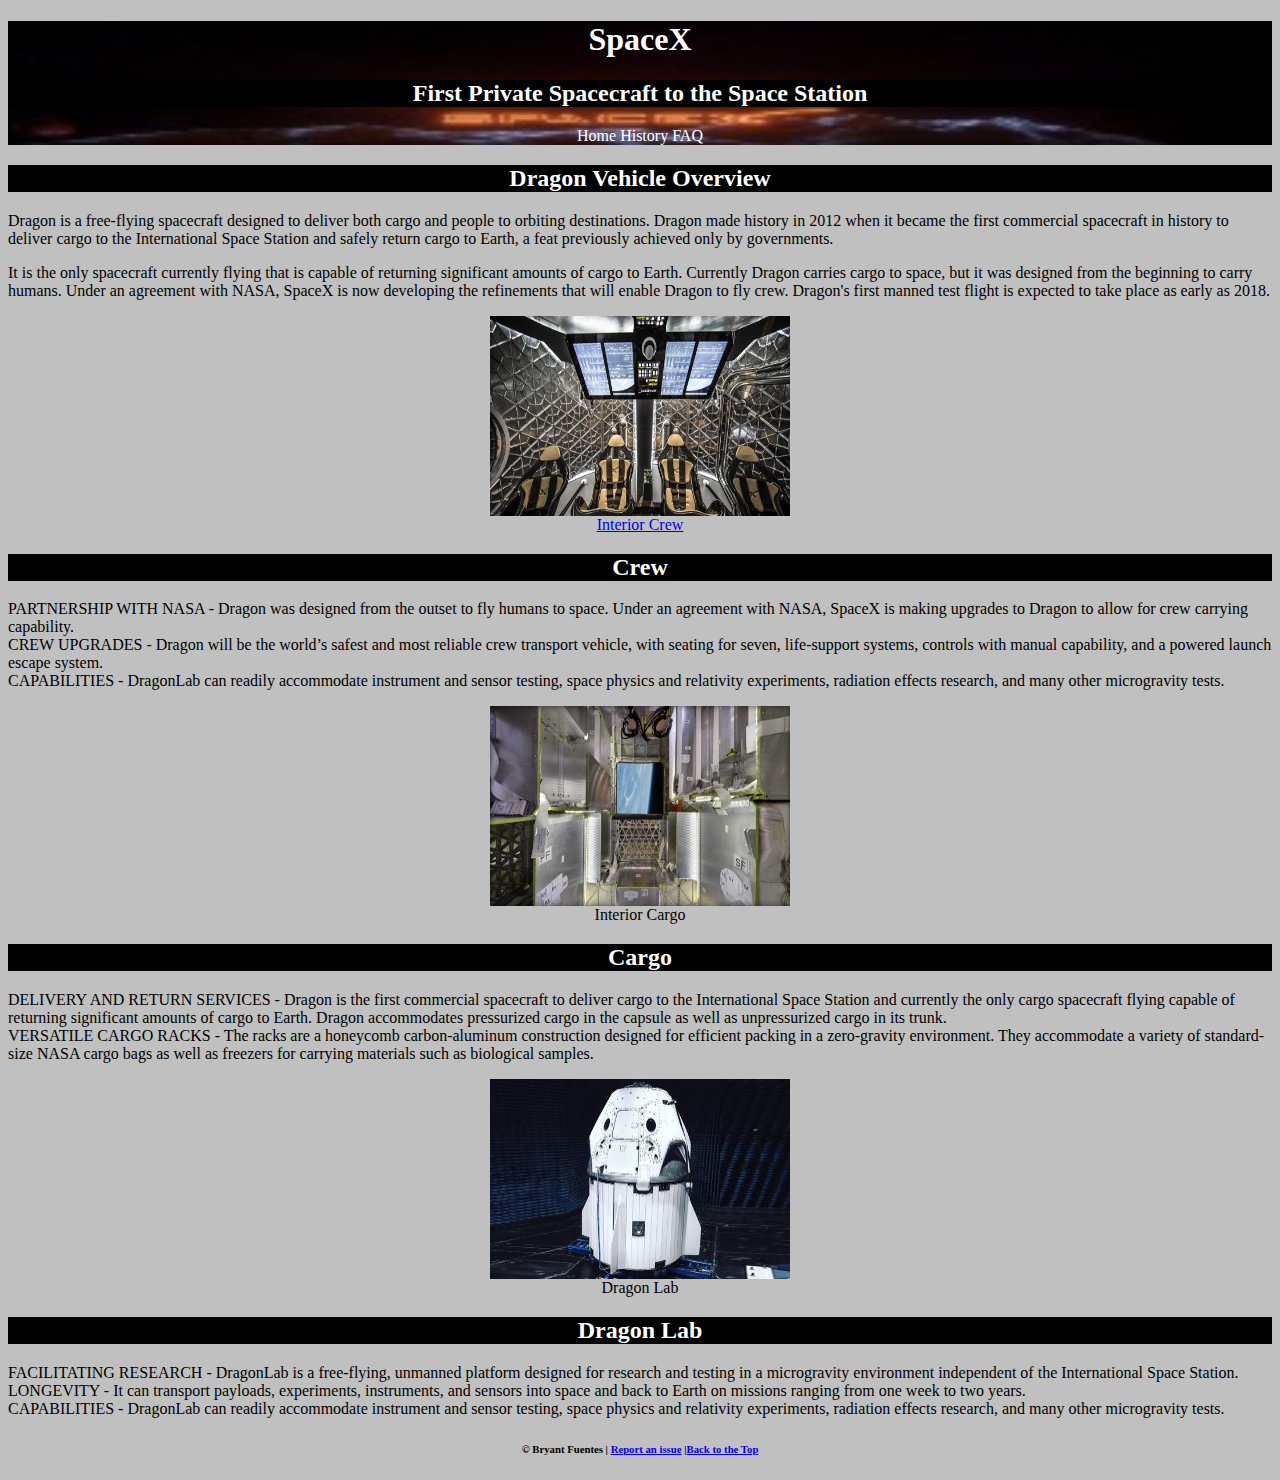
==== space-x.version2/index.html @ 7b195008 "JavascriptandGravit" ====
<!DOCTYPE html>
<html lang="en">

<head>
  <title>SpaceX Dragon</title>
  <meta charset="UTF-8" />
  <meta name="description" content="SpaceX,Dragon, Elon Musk, Innovation" />
  <meta name="author" content="Bryant Fuentes" />
  <meta name="robots" content="noindex">
  <link href="https://fonts.googleapis.com/css2?family=Lato&display=swap" rel="stylesheet">
  <link rel="stylesheet" href="assets/css/style.css" />
</head>

<body>
  <header role="banner" class="primary">
    <h1><a href="index.html">SpaceX</a></h1>
    <h2>First Private Spacecraft to the Space Station</h2>
    <nav role="navigation">
      <div class="sidenav">
        <a href="index.html">Home</a>
        <a href="history.html">History</a>
        <a href="faq.html">FAQ</a>
      </div>
    </nav>
  </header>
  <section id="content" class="container">
    <h2>Dragon Vehicle Overview</h2>
    <p>Dragon is a free-flying spacecraft designed to deliver both cargo and people to orbiting destinations. Dragon made history in 2012 when it became the first commercial spacecraft in history to deliver cargo to the International Space Station and safely return cargo to Earth, a feat previously achieved only by governments. </p>
    <p>It is the only spacecraft currently flying that is capable of returning significant amounts of cargo to Earth. Currently Dragon carries cargo to space, but it was designed from the beginning to carry humans. Under an agreement with NASA, SpaceX is now developing the refinements that will enable Dragon to fly crew. Dragon's first manned test flight is expected to take place as early as 2018.</p>
  </section>
  <section id="articles" class="container">
    <article class="post">
      <header>
        <figure>
          <a href="https://www.spacex.com"><img src="assets/img/crew.jpg" alt="Interior Crew Photo" />
          <figcaption>Interior Crew</figcaption>
        </figure>
        <h2> <a href="#" rel="bookmark" title="link to this post">Crew</a> </h2>
      </header>
      <ul>
          <li> PARTNERSHIP WITH NASA - Dragon was designed from the outset to fly humans to space. Under an agreement with NASA, SpaceX is making upgrades to Dragon to allow for crew carrying capability.</li>
          <li> CREW UPGRADES - Dragon will be the world’s safest and most reliable crew transport vehicle, with seating for seven, life-support systems, controls with manual capability, and a powered launch escape system.</li>
          <li> CAPABILITIES - DragonLab can readily accommodate instrument and sensor testing, space physics and relativity experiments, radiation effects research, and many other microgravity tests.</li>
      </ul>
    </article>
    <article class="post">
      <header>
        <figure>
          <img src="assets/img/interiorcargo1.jpg" alt="Interior Cargo Photo" />
          <figcaption>Interior Cargo</figcaption>
        </figure>
        <h2> <a href="#" rel="bookmark" title="link to this post">Cargo</a> </h2>
      </header>
      <ul>
          <li> DELIVERY AND RETURN SERVICES - Dragon is the first commercial spacecraft to deliver cargo to the International Space Station and currently the only cargo spacecraft flying capable of returning significant amounts of cargo to Earth. Dragon accommodates pressurized cargo in the capsule as well as unpressurized cargo in its trunk.</li>
          <li> VERSATILE CARGO RACKS - The racks are a honeycomb carbon-aluminum construction designed for efficient packing in a zero-gravity environment. They accommodate a variety of standard-size NASA cargo bags as well as freezers for carrying materials such as biological samples.</li>

      </ul>
      
    </article>
    <article class="post">
      <header>
        <figure>
          <img src="assets/img/DragonLab.jpg" alt="Dragon Lab Photo" />
          <figcaption>Dragon Lab</figcaption>
        </figure>
        <h2> <a href="#" rel="bookmark" title="link to this post">Dragon Lab</a> </h2>
      </header>
     <ul>
         <li> FACILITATING RESEARCH - DragonLab is a free-flying, unmanned platform designed for research and testing in a microgravity environment independent of the International Space Station.</li>
         <li> LONGEVITY - It can transport payloads, experiments, instruments, and sensors into space and back to Earth on missions ranging from one week to two years.</li>
         <li> CAPABILITIES - DragonLab can readily accommodate instrument and sensor testing, space physics and relativity experiments, radiation effects research, and many other microgravity tests.</li>
     </ul>
    </article>
  </section>
  <aside role="complementary">
    <div class="container">
    </div>
  </aside>
  <footer id="colophon" role="contentinfo">
    <h6>&copy; Bryant Fuentes | <a href="mailto:bfuentes@ualr.edu">Report an issue</a> |<a href="#top">Back to the Top</a></h6>
  </footer>
</body>

</html>
---- space-x.version2/assets/css/style.css ----
.primary{
 background-image:url("../../assets/img/frame41.jpg");
 background-repeat:no-repeat;
 background-size:100%;
 text-align:center;
}
.primary a:link, .primary a:visited{
    color:white;
    text-decoration:none;
}
.primary img{
     display: block;
  margin-left: auto;
  padding-top:50px;
  border-radius:10px;
  margin-right: auto;
}  
body{
    background-color:#C0C0C0;
}
  
ul {
  list-style-type: none;
  margin: 0;
  padding: 0;
}
#content-h caption{
    font-size: 200%;
}
#content-h table{
    text-align:center;
    margin-left:auto;
    margin-right:auto;
    padding:5px;
    border:2px solid black;
}
#content-h th{
    text-align:center;
    border:2px solid black;
    background-color:white;
}

#content-f li{
    text-align:center;
    background-color:white;
}
#content-f p{
    padding:10px;
    text-align:left;
    background-color:#C0C0C0;
}
article{
    background-color:#C0C0C0;
}
img{
    display: block;
    margin-left: auto;
    margin-right: auto;
}
figcaption{
    text-align:center;
}
h1{
    
    text-align:center;
}
h2 a:link, h2 a:visited{
    color:white;
    text-decoration:none;
}
h2 a:hover{
    color:red;
}
h2{
    background-color:black;
    color:white;
    text-align:center;
}
h6{
text-align:center;
}
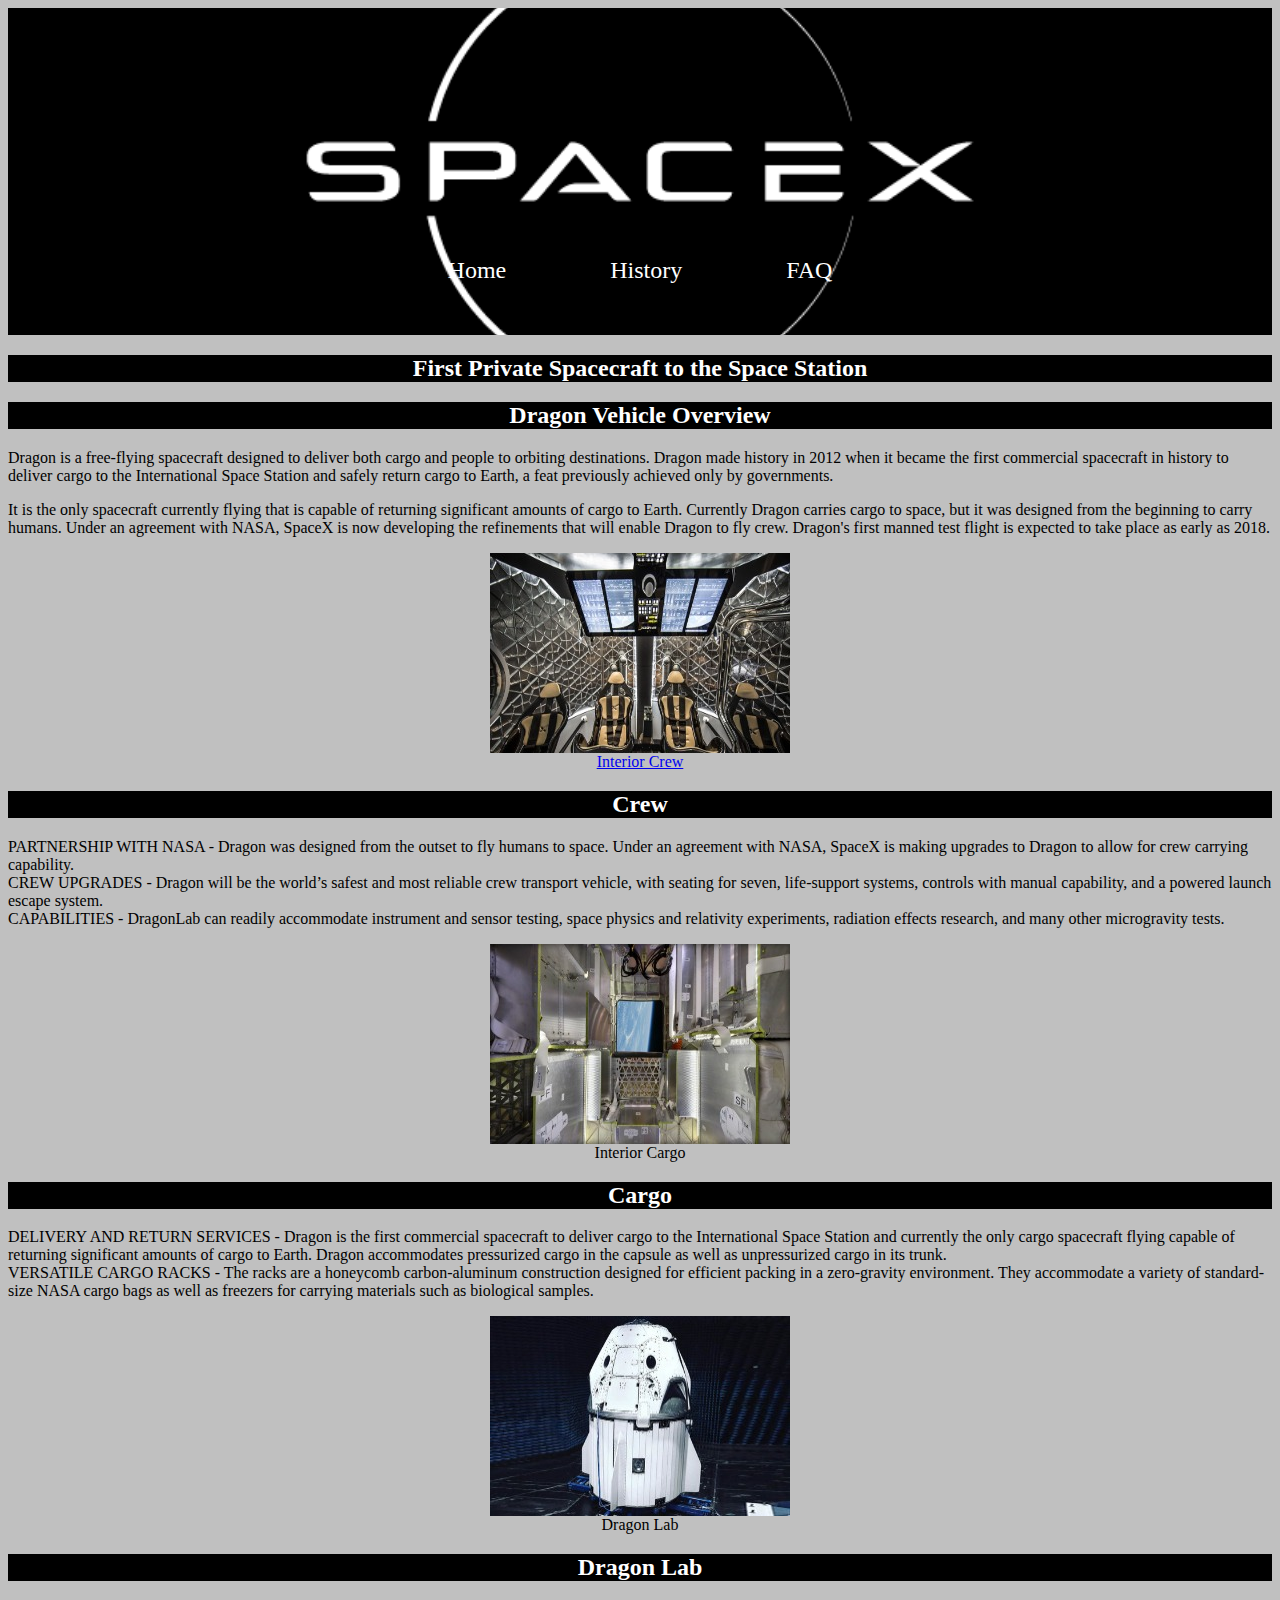
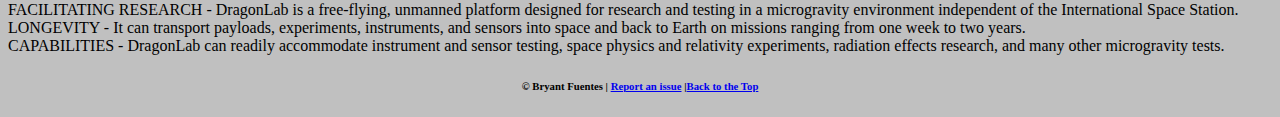
==== commit 1d4ae23a: "Final_Assignments" ====
--- a/space-x.version2/index.html
+++ b/space-x.version2/index.html
@@ -13,8 +13,7 @@
 
 <body>
   <header role="banner" class="primary">
-    <h1><a href="index.html">SpaceX</a></h1>
-    <h2>First Private Spacecraft to the Space Station</h2>
+    <h1><a href="index.html"></a></h1>
     <nav role="navigation">
       <div class="sidenav">
         <a href="index.html">Home</a>
@@ -24,6 +23,7 @@
     </nav>
   </header>
   <section id="content" class="container">
+     <h2>First Private Spacecraft to the Space Station</h2>
     <h2>Dragon Vehicle Overview</h2>
     <p>Dragon is a free-flying spacecraft designed to deliver both cargo and people to orbiting destinations. Dragon made history in 2012 when it became the first commercial spacecraft in history to deliver cargo to the International Space Station and safely return cargo to Earth, a feat previously achieved only by governments. </p>
     <p>It is the only spacecraft currently flying that is capable of returning significant amounts of cargo to Earth. Currently Dragon carries cargo to space, but it was designed from the beginning to carry humans. Under an agreement with NASA, SpaceX is now developing the refinements that will enable Dragon to fly crew. Dragon's first manned test flight is expected to take place as early as 2018.</p>
--- a/space-x.version2/assets/css/style.css
+++ b/space-x.version2/assets/css/style.css
@@ -1,14 +1,25 @@
 
 .primary{
- background-image:url("../../assets/img/frame41.jpg");
+ background-image:url("../../assets/img/spacex.png");
  background-repeat:no-repeat;
- background-size:100%;
- text-align:center;
+ background-size:cover;
+ background-position:center center;
+ padding:8%;
+text-align:center;
+ vertical-align:text-bottom;
 }
+
 .primary a:link, .primary a:visited{
     color:white;
+    padding:2px 50px;
+    background:none;
+    font-size:150%;
     text-decoration:none;
+    position:relative;
+    top:50px;
 }
+    
+
 .primary img{
      display: block;
   margin-left: auto;
@@ -79,4 +90,12 @@
 }
 h6{
 text-align:center;
-}+}
+
+@media(max-width : 320px) {
+   background-img{
+     width: auto;
+     height: auto;
+   }
+
+}
